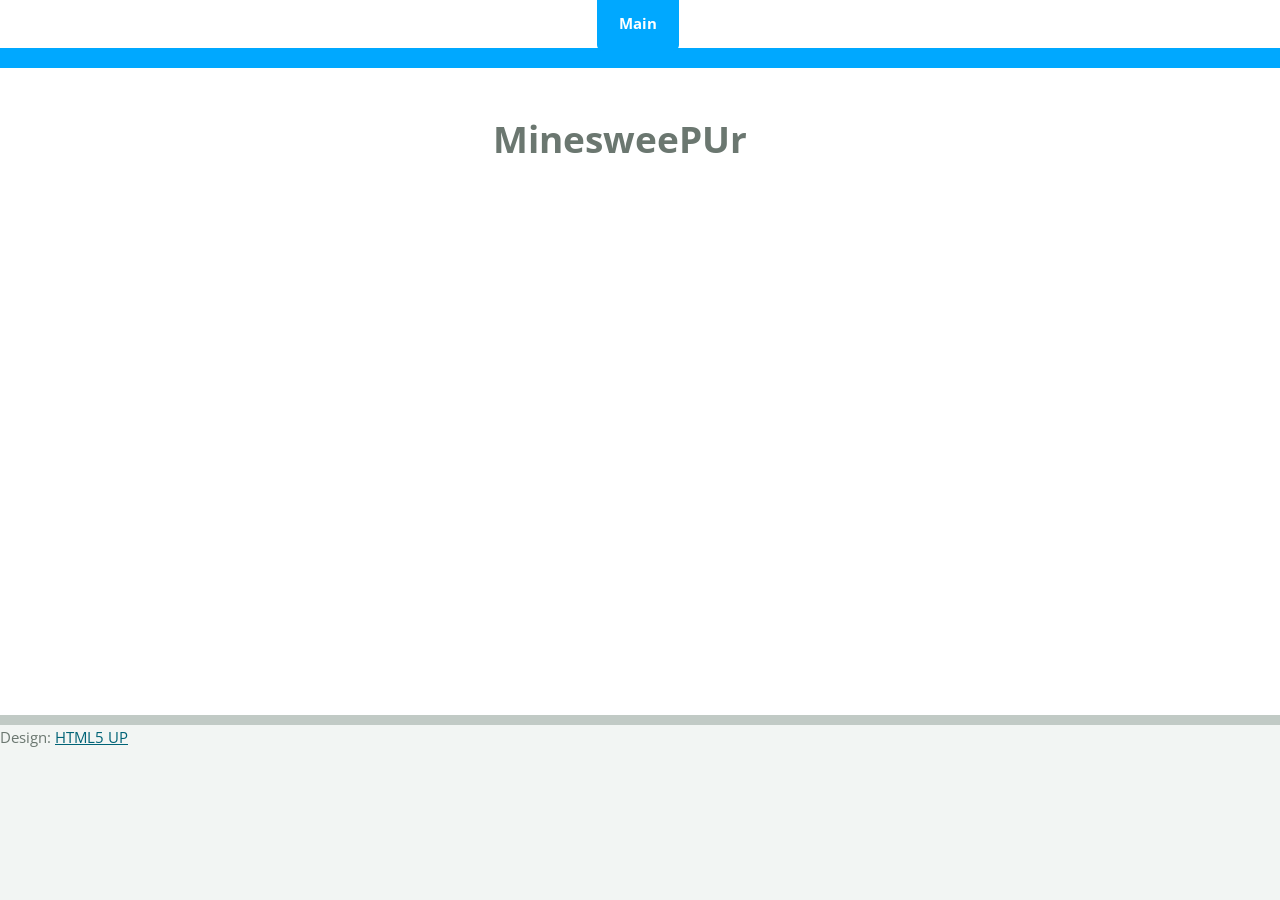
==== minesweepur.html @ 799de876 "feat: add all other pages and videos" ====
<!DOCTYPE HTML>
<!--
	TXT by HTML5 UP
	html5up.net | @ajlkn
	Free for personal and commercial use under the CCA 3.0 license (html5up.net/license)
-->
<html>
	<head>
		<title>Andrew Upton - Game Programmer</title>
		<link rel="shortcut icon" type="image/png" href="./images/favicon.png"/>
		<meta charset="utf-8" />
		<meta name="viewport" content="width=device-width, initial-scale=1, user-scalable=no" />
		<link rel="stylesheet" href="assets/css/main.css" />
	</head>
	<body class="homepage is-preload">
		<div id="page-wrapper">

			<!-- Header -->
				<!--<header id="header">
					<div class="logo container">
						<div>
							<h1><a href="index.html" id="logo">TXT</a></h1>
							<p>A responsive site template by HTML5 UP</p>
						</div>
					</div>
				</header>-->

			<!-- Nav -->
				<nav id="nav">
					<ul>
						<li class="current"><a href="index.html">Main</a></li>
						<li>
							<!--<a href="#">Dropdown</a>-->
							<ul>
								<li><a href="#">Lorem ipsum dolor</a></li>
								<li><a href="#">Magna phasellus</a></li>
								<li>
									<a href="#">Phasellus consequat</a>
									<ul>
										<li><a href="#">Lorem ipsum dolor</a></li>
										<li><a href="#">Phasellus consequat</a></li>
										<li><a href="#">Magna phasellus</a></li>
										<li><a href="#">Etiam dolore nisl</a></li>
									</ul>
								</li>
								<li><a href="#">Veroeros feugiat</a></li>
							</ul>
						</li>
						<!--<li><a href="left-sidebar.html">Left Sidebar</a></li>
						<li><a href="right-sidebar.html">Right Sidebar</a></li>
						<li><a href="no-sidebar.html">No Sidebar</a></li>-->
					</ul>
				</nav>

			<!-- Banner -->
				<!--<section id="banner">
					<div class="content">
						<h2>Welcome to TXT by HTML5 UP</h2>
						<p>A free responsive site template built on HTML5, CSS3, and some other stuff</p>
						<a href="#main" class="button scrolly">Alright let's go</a>
					</div>
				</section>

			<!-- Main -->
				<section id="main">
					<div class="container">
						<div class="row gtr-200">
							<div class="col-12">

								<!-- Highlight -->
									<section class="box highlight">
										<header>
											<h2>MinesweePUr</h2>
										</header>
										<p>
											<div class="myvideo">
												<iframe width="900" height="506" src="https://www.youtube.com/embed/DuTKHUzhdUU" title="YouTube video player" frameborder="0" allow="accelerometer; autoplay; clipboard-write; encrypted-media; gyroscope; picture-in-picture" allowfullscreen></iframe>
											</div>
										</p>
									</section>

							</div>
												</div>
												<div class="col-12">
													<ul class="actions">
													</ul>
												</div>
											</div>
										</div>
									</section>

							</div>
							<div class="col-12">


							</div>
						</div>
					</div>

						<!-- Copyright -->
									Design: <a href="http://html5up.net">HTML5 UP</a>


		</div>

		<!-- Scripts -->
			<script src="assets/js/jquery.min.js"></script>
			<script src="assets/js/jquery.dropotron.min.js"></script>
			<script src="assets/js/jquery.scrolly.min.js"></script>
			<script src="assets/js/browser.min.js"></script>
			<script src="assets/js/breakpoints.min.js"></script>
			<script src="assets/js/util.js"></script>
			<script src="assets/js/main.js"></script>

	</body>
</html>
---- assets/css/main.css ----
@import url("fontawesome-all.min.css");
@import url("https://fonts.googleapis.com/css?family=Open+Sans:400,400italic,700,700italic|Open+Sans+Condensed:700");

/*
	TXT by HTML5 UP
	html5up.net | @ajlkn
	Free for personal and commercial use under the CCA 3.0 license (html5up.net/license)
*/

/* key stuff */
.myvideo {
    /*position: relative;*/
    margin: auto;
    top: 25%;
    left: 75%;
    /*transform: translate(-50%, -50%);*/
}

html, body, div, span, applet, object,
iframe, h1, h2, h3, h4, h5, h6, p, blockquote,
pre, a, abbr, acronym, address, big, cite,
code, del, dfn, em, img, ins, kbd, q, s, samp,
small, strike, strong, sub, sup, tt, var, b,
u, i, center, dl, dt, dd, ol, ul, li, fieldset,
form, label, legend, table, caption, tbody,
tfoot, thead, tr, th, td, article, aside,
canvas, details, embed, figure, figcaption,
footer, header, hgroup, menu, nav, output, ruby,
section, summary, time, mark, audio, video {
	margin: 0;
	padding: 0;
	border: 0;
	font-size: 100%;
	font: inherit;
	vertical-align: baseline;}

article, aside, details, figcaption, figure,
footer, header, hgroup, menu, nav, section {
	display: block;}

body {
	line-height: 1;
}

ol, ul {
	list-style: none;
	padding-left: 0;
	padding-right: 0;
}

blockquote, q {
	quotes: none;
}

	blockquote:before, blockquote:after, q:before, q:after {
		content: '';
		content: none;
	}

table {
	border-collapse: collapse;
	border-spacing: 0;
}

body {
	-webkit-text-size-adjust: none;
}

mark {
	background-color: transparent;
	color: inherit;
}

input::-moz-focus-inner {
	border: 0;
	padding: 0;
}

input, select, textarea {
	-moz-appearance: none;
	-webkit-appearance: none;
	-ms-appearance: none;
	appearance: none;
}

/* Basic */

	html {
		box-sizing: border-box;
	}

	*, *:before, *:after {
		box-sizing: inherit;
	}

	body {
		background: #f2f5f3;
	}

		body.is-preload *, body.is-preload *:before, body.is-preload *:after {
			-moz-animation: none !important;
			-webkit-animation: none !important;
			-ms-animation: none !important;
			animation: none !important;
			-moz-transition: none !important;
			-webkit-transition: none !important;
			-ms-transition: none !important;
			transition: none !important;
		}

	body, input, textarea, select {
		font-family: 'Open Sans', sans-serif;
		font-weight: 400;
		color: #6b7770;
		font-size: 13pt;
		line-height: 2em;
	}

	h1, h2, h3, h4, h5, h6 {
		font-family: 'Open Sans Condensed', sans-serif;
		font-weight: 700;
		/*text-transform: uppercase;*/
		color: #6b7770;
		margin: 0 0 0.5em 0;
		line-height: 1.3;
	}

	h1 a, h2 a, h3 a, h4 a, h5 a, h6 a {
		text-decoration: none;
		color: inherit;
	}

	h2 {
		font-size: 1.65em;
	}

		h2.major {
			position: relative;
			border-top: solid 5px #e7eae8;
			font-size: 1.65em;
			text-align: center;
			margin: 0 0 3em 0;
			top: 0.775em;
		}

			h2.major span {
				background: #fff;
				position: relative;
				display: inline-block;
				top: -0.775em;
				padding: 0 1.25em 0 1.25em;
			}

	h3, h4 {
		font-size: 1.25em;
	}

	a {
		color: #006376;
		text-decoration: underline;
	}

		a:hover {
			text-decoration: none;
		}

	b, strong {
		font-weight: 700;
		color: #6b7770;
	}

	i, em {
		font-style: italic;
	}

	br.clear {
		clear: both;
	}

	sub {
		position: relative;
		top: 0.5em;
		font-size: 0.8em;
	}

	sup {
		position: relative;
		top: -0.5em;
		font-size: 0.8em;
	}

	hr {
		border: 0;
		border-top: solid 2px #E7EAE8;
		margin: 0 0 3em 0;
	}

	blockquote {
		border-left: solid 5px #E7EAE8;
		padding: 1em 0 1em 1.5em;
		font-style: italic;
	}

	p, ul, ol, dl, table {
		/*margin-bottom: 3em;*/
	}

/* Section/Article */

	section, article {
		margin-bottom: 6em;
	}

		section > :last-child, section:last-child, article > :last-child, article:last-child {
			margin-bottom: 0;
		}

	header > p {
		display: block;
		font-family: 'Open Sans Condensed', sans-serif;
		font-weight: 700;
		/*text-transform: uppercase;*/
		color: #c1cac5;
	}

/* Container */

	.container {
		margin: 0 auto;
		max-width: 100%;
		width: 64em;
	}

		@media screen and (max-width: 1680px) {

			.container {
				width: 75em;
			}

		}

		@media screen and (max-width: 1280px) {

			.container {
				width: calc(100% - 100px);
			}

		}

		@media screen and (max-width: 980px) {

			.container {
				width: calc(100% - 100px);
			}

		}

		@media screen and (max-width: 736px) {

			.container {
				width: calc(100% - 40px);
			}

		}

		@media screen and (max-width: 360px) {

			.container {
				width: calc(100% - 30px);
			}

		}

/* Row */

	.row {
		display: flex;
		flex-wrap: wrap;
		box-sizing: border-box;
		align-items: stretch;
	}

		.row > * {
			box-sizing: border-box;
		}

		.row.gtr-uniform > * > :last-child {
			margin-bottom: 0;
		}

		.row.aln-left {
			justify-content: flex-start;
		}

		.row.aln-center {
			justify-content: center;
		}

		.row.aln-right {
			justify-content: flex-end;
		}

		.row.aln-top {
			align-items: flex-start;
		}

		.row.aln-middle {
			align-items: center;
		}

		.row.aln-bottom {
			align-items: flex-end;
		}

		.row > .imp {
			order: -1;
		}

		.row > .col-1 {
			width: 8.33333%;
		}

		.row > .off-1 {
			margin-left: 8.33333%;
		}

		.row > .col-2 {
			width: 16.66667%;
		}

		.row > .off-2 {
			margin-left: 16.66667%;
		}

		.row > .col-3 {
			width: 25%;
		}

		.row > .off-3 {
			margin-left: 25%;
		}

		.row > .col-4 {
			width: 33.33333%;
		}

		.row > .off-4 {
			margin-left: 33.33333%;
		}

		.row > .col-5 {
			width: 41.66667%;
		}

		.row > .off-5 {
			margin-left: 41.66667%;
		}

		.row > .col-6 {
			width: 50%;
		}

		.row > .off-6 {
			margin-left: 50%;
		}

		.row > .col-7 {
			width: 58.33333%;
		}

		.row > .off-7 {
			margin-left: 58.33333%;
		}

		.row > .col-8 {
			width: 66.66667%;
		}

		.row > .off-8 {
			margin-left: 66.66667%;
		}

		.row > .col-9 {
			width: 75%;
		}

		.row > .off-9 {
			margin-left: 75%;
		}

		.row > .col-10 {
			width: 83.33333%;
		}

		.row > .off-10 {
			margin-left: 83.33333%;
		}

		.row > .col-11 {
			width: 91.66667%;
		}

		.row > .off-11 {
			margin-left: 91.66667%;
		}

		.row > .col-12 {
			width: 100%;
		}

		.row > .off-12 {
			margin-left: 100%;
		}

		.row.gtr-0 {
			margin-top: 0px;
			margin-left: 0px;
		}

			.row.gtr-0 > * {
				padding: 0px 0 0 0px;
			}

			.row.gtr-0.gtr-uniform {
				margin-top: 0px;
			}

				.row.gtr-0.gtr-uniform > * {
					padding-top: 0px;
				}

		.row.gtr-25 {
			margin-top: -12.5px;
			margin-left: -12.5px;
		}

			.row.gtr-25 > * {
				padding: 12.5px 0 0 12.5px;
			}

			.row.gtr-25.gtr-uniform {
				margin-top: -12.5px;
			}

				.row.gtr-25.gtr-uniform > * {
					padding-top: 12.5px;
				}

		.row.gtr-50 {
			margin-top: -25px;
			margin-left: -25px;
		}

			.row.gtr-50 > * {
				padding: 25px 0 0 25px;
			}

			.row.gtr-50.gtr-uniform {
				margin-top: -25px;
			}

				.row.gtr-50.gtr-uniform > * {
					padding-top: 25px;
				}

		.row {
			margin-top: -50px;
			margin-left: -50px;
		}

			.row > * {
				padding: 50px 0 0 50px;
			}

			.row.gtr-uniform {
				margin-top: -50px;
			}

				.row.gtr-uniform > * {
					padding-top: 50px;
				}

		.row.gtr-150 {
			margin-top: -75px;
			margin-left: -75px;
		}

			.row.gtr-150 > * {
				padding: 75px 0 0 75px;
			}

			.row.gtr-150.gtr-uniform {
				margin-top: -75px;
			}

				.row.gtr-150.gtr-uniform > * {
					padding-top: 75px;
				}

		.row.gtr-200 {
			margin-top: -100px;
			margin-left: -100px;
		}

			.row.gtr-200 > * {
				/*padding: 100px 0 0 100px;*/
			}

			.row.gtr-200.gtr-uniform {
				margin-top: -100px;
			}

				.row.gtr-200.gtr-uniform > * {
					padding-top: 100px;
				}

		@media screen and (max-width: 1680px) {

			.row {
				display: flex;
				flex-wrap: wrap;
				box-sizing: border-box;
				align-items: stretch;
			}

				.row > * {
					box-sizing: border-box;
				}

				.row.gtr-uniform > * > :last-child {
					margin-bottom: 0;
				}

				.row.aln-left {
					justify-content: flex-start;
				}

				.row.aln-center {
					justify-content: center;
				}

				.row.aln-right {
					justify-content: flex-end;
				}

				.row.aln-top {
					align-items: flex-start;
				}

				.row.aln-middle {
					align-items: center;
				}

				.row.aln-bottom {
					align-items: flex-end;
				}

				.row > .imp-xlarge {
					order: -1;
				}

				.row > .col-1-xlarge {
					width: 8.33333%;
				}

				.row > .off-1-xlarge {
					margin-left: 8.33333%;
				}

				.row > .col-2-xlarge {
					width: 16.66667%;
				}

				.row > .off-2-xlarge {
					margin-left: 16.66667%;
				}

				.row > .col-3-xlarge {
					width: 25%;
				}

				.row > .off-3-xlarge {
					margin-left: 25%;
				}

				.row > .col-4-xlarge {
					width: 33.33333%;
				}

				.row > .off-4-xlarge {
					margin-left: 33.33333%;
				}

				.row > .col-5-xlarge {
					width: 41.66667%;
				}

				.row > .off-5-xlarge {
					margin-left: 41.66667%;
				}

				.row > .col-6-xlarge {
					width: 50%;
				}

				.row > .off-6-xlarge {
					margin-left: 50%;
				}

				.row > .col-7-xlarge {
					width: 58.33333%;
				}

				.row > .off-7-xlarge {
					margin-left: 58.33333%;
				}

				.row > .col-8-xlarge {
					width: 66.66667%;
				}

				.row > .off-8-xlarge {
					margin-left: 66.66667%;
				}

				.row > .col-9-xlarge {
					width: 75%;
				}

				.row > .off-9-xlarge {
					margin-left: 75%;
				}

				.row > .col-10-xlarge {
					width: 83.33333%;
				}

				.row > .off-10-xlarge {
					margin-left: 83.33333%;
				}

				.row > .col-11-xlarge {
					width: 91.66667%;
				}

				.row > .off-11-xlarge {
					margin-left: 91.66667%;
				}

				.row > .col-12-xlarge {
					width: 100%;
				}

				.row > .off-12-xlarge {
					margin-left: 100%;
				}

				.row.gtr-0 {
					margin-top: 0px;
					margin-left: 0px;
				}

					.row.gtr-0 > * {
						padding: 0px 0 0 0px;
					}

					.row.gtr-0.gtr-uniform {
						margin-top: 0px;
					}

						.row.gtr-0.gtr-uniform > * {
							padding-top: 0px;
						}

				.row.gtr-25 {
					margin-top: -12.5px;
					margin-left: -12.5px;
				}

					.row.gtr-25 > * {
						padding: 12.5px 0 0 12.5px;
					}

					.row.gtr-25.gtr-uniform {
						margin-top: -12.5px;
					}

						.row.gtr-25.gtr-uniform > * {
							padding-top: 12.5px;
						}

				.row.gtr-50 {
					margin-top: -25px;
					margin-left: -25px;
				}

					.row.gtr-50 > * {
						padding: 25px 0 0 25px;
					}

					.row.gtr-50.gtr-uniform {
						margin-top: -25px;
					}

						.row.gtr-50.gtr-uniform > * {
							padding-top: 25px;
						}

				.row {
					margin-top: -50px;
					margin-left: -50px;
				}

					.row > * {
						padding: 50px 0 0 50px;
					}

					.row.gtr-uniform {
						margin-top: -50px;
					}

						.row.gtr-uniform > * {
							padding-top: 50px;
						}

				.row.gtr-150 {
					margin-top: -75px;
					margin-left: -75px;
				}

					.row.gtr-150 > * {
						padding: 75px 0 0 75px;
					}

					.row.gtr-150.gtr-uniform {
						margin-top: -75px;
					}

						.row.gtr-150.gtr-uniform > * {
							padding-top: 75px;
						}

				.row.gtr-200 {
					margin-top: -100px;
					margin-left: -100px;
				}

					.row.gtr-200 > * {
						/*padding: 100px 0 0 100px;*/
					}

					.row.gtr-200.gtr-uniform {
						margin-top: -100px;
					}

						.row.gtr-200.gtr-uniform > * {
							padding-top: 100px;
						}

		}

		@media screen and (max-width: 1280px) {

			.row {
				display: flex;
				flex-wrap: wrap;
				box-sizing: border-box;
				align-items: stretch;
			}

				.row > * {
					box-sizing: border-box;
				}

				.row.gtr-uniform > * > :last-child {
					margin-bottom: 0;
				}

				.row.aln-left {
					justify-content: flex-start;
				}

				.row.aln-center {
					justify-content: center;
				}

				.row.aln-right {
					justify-content: flex-end;
				}

				.row.aln-top {
					align-items: flex-start;
				}

				.row.aln-middle {
					align-items: center;
				}

				.row.aln-bottom {
					align-items: flex-end;
				}

				.row > .imp-large {
					order: -1;
				}

				.row > .col-1-large {
					width: 8.33333%;
				}

				.row > .off-1-large {
					margin-left: 8.33333%;
				}

				.row > .col-2-large {
					width: 16.66667%;
				}

				.row > .off-2-large {
					margin-left: 16.66667%;
				}

				.row > .col-3-large {
					width: 25%;
				}

				.row > .off-3-large {
					margin-left: 25%;
				}

				.row > .col-4-large {
					width: 33.33333%;
				}

				.row > .off-4-large {
					margin-left: 33.33333%;
				}

				.row > .col-5-large {
					width: 41.66667%;
				}

				.row > .off-5-large {
					margin-left: 41.66667%;
				}

				.row > .col-6-large {
					width: 50%;
				}

				.row > .off-6-large {
					margin-left: 50%;
				}

				.row > .col-7-large {
					width: 58.33333%;
				}

				.row > .off-7-large {
					margin-left: 58.33333%;
				}

				.row > .col-8-large {
					width: 66.66667%;
				}

				.row > .off-8-large {
					margin-left: 66.66667%;
				}

				.row > .col-9-large {
					width: 75%;
				}

				.row > .off-9-large {
					margin-left: 75%;
				}

				.row > .col-10-large {
					width: 83.33333%;
				}

				.row > .off-10-large {
					margin-left: 83.33333%;
				}

				.row > .col-11-large {
					width: 91.66667%;
				}

				.row > .off-11-large {
					margin-left: 91.66667%;
				}

				.row > .col-12-large {
					width: 100%;
				}

				.row > .off-12-large {
					margin-left: 100%;
				}

				.row.gtr-0 {
					margin-top: 0px;
					margin-left: 0px;
				}

					.row.gtr-0 > * {
						padding: 0px 0 0 0px;
					}

					.row.gtr-0.gtr-uniform {
						margin-top: 0px;
					}

						.row.gtr-0.gtr-uniform > * {
							padding-top: 0px;
						}

				.row.gtr-25 {
					margin-top: -10px;
					margin-left: -10px;
				}

					.row.gtr-25 > * {
						padding: 10px 0 0 10px;
					}

					.row.gtr-25.gtr-uniform {
						margin-top: -10px;
					}

						.row.gtr-25.gtr-uniform > * {
							padding-top: 10px;
						}

				.row.gtr-50 {
					margin-top: -20px;
					margin-left: -20px;
				}

					.row.gtr-50 > * {
						padding: 20px 0 0 20px;
					}

					.row.gtr-50.gtr-uniform {
						margin-top: -20px;
					}

						.row.gtr-50.gtr-uniform > * {
							padding-top: 20px;
						}

				.row {
					margin-top: -40px;
					margin-left: -40px;
				}

					.row > * {
						padding: 40px 0 0 40px;
					}

					.row.gtr-uniform {
						margin-top: -40px;
					}

						.row.gtr-uniform > * {
							padding-top: 40px;
						}

				.row.gtr-150 {
					margin-top: -60px;
					margin-left: -60px;
				}

					.row.gtr-150 > * {
						padding: 60px 0 0 60px;
					}

					.row.gtr-150.gtr-uniform {
						margin-top: -60px;
					}

						.row.gtr-150.gtr-uniform > * {
							padding-top: 60px;
						}

				.row.gtr-200 {
					margin-top: -80px;
					margin-left: -80px;
				}

					.row.gtr-200 > * {
						/*padding: 80px 0 0 80px;*/
					}

					.row.gtr-200.gtr-uniform {
						margin-top: -80px;
					}

						.row.gtr-200.gtr-uniform > * {
							padding-top: 80px;
						}

		}

		@media screen and (max-width: 980px) {

			.row {
				display: flex;
				flex-wrap: wrap;
				box-sizing: border-box;
				align-items: stretch;
			}

				.row > * {
					box-sizing: border-box;
				}

				.row.gtr-uniform > * > :last-child {
					margin-bottom: 0;
				}

				.row.aln-left {
					justify-content: flex-start;
				}

				.row.aln-center {
					justify-content: center;
				}

				.row.aln-right {
					justify-content: flex-end;
				}

				.row.aln-top {
					align-items: flex-start;
				}

				.row.aln-middle {
					align-items: center;
				}

				.row.aln-bottom {
					align-items: flex-end;
				}

				.row > .imp-medium {
					order: -1;
				}

				.row > .col-1-medium {
					width: 8.33333%;
				}

				.row > .off-1-medium {
					margin-left: 8.33333%;
				}

				.row > .col-2-medium {
					width: 16.66667%;
				}

				.row > .off-2-medium {
					margin-left: 16.66667%;
				}

				.row > .col-3-medium {
					width: 25%;
				}

				.row > .off-3-medium {
					margin-left: 25%;
				}

				.row > .col-4-medium {
					width: 33.33333%;
				}

				.row > .off-4-medium {
					margin-left: 33.33333%;
				}

				.row > .col-5-medium {
					width: 41.66667%;
				}

				.row > .off-5-medium {
					margin-left: 41.66667%;
				}

				.row > .col-6-medium {
					width: 50%;
				}

				.row > .off-6-medium {
					margin-left: 50%;
				}

				.row > .col-7-medium {
					width: 58.33333%;
				}

				.row > .off-7-medium {
					margin-left: 58.33333%;
				}

				.row > .col-8-medium {
					width: 66.66667%;
				}

				.row > .off-8-medium {
					margin-left: 66.66667%;
				}

				.row > .col-9-medium {
					width: 75%;
				}

				.row > .off-9-medium {
					margin-left: 75%;
				}

				.row > .col-10-medium {
					width: 83.33333%;
				}

				.row > .off-10-medium {
					margin-left: 83.33333%;
				}

				.row > .col-11-medium {
					width: 91.66667%;
				}

				.row > .off-11-medium {
					margin-left: 91.66667%;
				}

				.row > .col-12-medium {
					width: 100%;
				}

				.row > .off-12-medium {
					margin-left: 100%;
				}

				.row.gtr-0 {
					margin-top: 0px;
					margin-left: 0px;
				}

					.row.gtr-0 > * {
						padding: 0px 0 0 0px;
					}

					.row.gtr-0.gtr-uniform {
						margin-top: 0px;
					}

						.row.gtr-0.gtr-uniform > * {
							padding-top: 0px;
						}

				.row.gtr-25 {
					margin-top: -12.5px;
					margin-left: -12.5px;
				}

					.row.gtr-25 > * {
						padding: 12.5px 0 0 12.5px;
					}

					.row.gtr-25.gtr-uniform {
						margin-top: -12.5px;
					}

						.row.gtr-25.gtr-uniform > * {
							padding-top: 12.5px;
						}

				.row.gtr-50 {
					margin-top: -25px;
					margin-left: -25px;
				}

					.row.gtr-50 > * {
						padding: 25px 0 0 25px;
					}

					.row.gtr-50.gtr-uniform {
						margin-top: -25px;
					}

						.row.gtr-50.gtr-uniform > * {
							padding-top: 25px;
						}

				.row {
					margin-top: -50px;
					margin-left: -50px;
				}

					.row > * {
						padding: 50px 0 0 50px;
					}

					.row.gtr-uniform {
						margin-top: -50px;
					}

						.row.gtr-uniform > * {
							padding-top: 50px;
						}

				.row.gtr-150 {
					margin-top: -75px;
					margin-left: -75px;
				}

					.row.gtr-150 > * {
						padding: 75px 0 0 75px;
					}

					.row.gtr-150.gtr-uniform {
						margin-top: -75px;
					}

						.row.gtr-150.gtr-uniform > * {
							padding-top: 75px;
						}

				.row.gtr-200 {
					margin-top: -100px;
					margin-left: -100px;
				}

					.row.gtr-200 > * {
						padding: 100px 0 0 100px;
					}

					.row.gtr-200.gtr-uniform {
						margin-top: -100px;
					}

						.row.gtr-200.gtr-uniform > * {
							padding-top: 100px;
						}

		}

		@media screen and (max-width: 736px) {

			.row {
				display: flex;
				flex-wrap: wrap;
				box-sizing: border-box;
				align-items: stretch;
			}

				.row > * {
					box-sizing: border-box;
				}

				.row.gtr-uniform > * > :last-child {
					margin-bottom: 0;
				}

				.row.aln-left {
					justify-content: flex-start;
				}

				.row.aln-center {
					justify-content: center;
				}

				.row.aln-right {
					justify-content: flex-end;
				}

				.row.aln-top {
					align-items: flex-start;
				}

				.row.aln-middle {
					align-items: center;
				}

				.row.aln-bottom {
					align-items: flex-end;
				}

				.row > .imp-small {
					order: -1;
				}

				.row > .col-1-small {
					width: 8.33333%;
				}

				.row > .off-1-small {
					margin-left: 8.33333%;
				}

				.row > .col-2-small {
					width: 16.66667%;
				}

				.row > .off-2-small {
					margin-left: 16.66667%;
				}

				.row > .col-3-small {
					width: 25%;
				}

				.row > .off-3-small {
					margin-left: 25%;
				}

				.row > .col-4-small {
					width: 33.33333%;
				}

				.row > .off-4-small {
					margin-left: 33.33333%;
				}

				.row > .col-5-small {
					width: 41.66667%;
				}

				.row > .off-5-small {
					margin-left: 41.66667%;
				}

				.row > .col-6-small {
					width: 50%;
				}

				.row > .off-6-small {
					margin-left: 50%;
				}

				.row > .col-7-small {
					width: 58.33333%;
				}

				.row > .off-7-small {
					margin-left: 58.33333%;
				}

				.row > .col-8-small {
					width: 66.66667%;
				}

				.row > .off-8-small {
					margin-left: 66.66667%;
				}

				.row > .col-9-small {
					width: 75%;
				}

				.row > .off-9-small {
					margin-left: 75%;
				}

				.row > .col-10-small {
					width: 83.33333%;
				}

				.row > .off-10-small {
					margin-left: 83.33333%;
				}

				.row > .col-11-small {
					width: 91.66667%;
				}

				.row > .off-11-small {
					margin-left: 91.66667%;
				}

				.row > .col-12-small {
					width: 100%;
				}

				.row > .off-12-small {
					margin-left: 100%;
				}

				.row.gtr-0 {
					margin-top: 0px;
					margin-left: 0px;
				}

					.row.gtr-0 > * {
						padding: 0px 0 0 0px;
					}

					.row.gtr-0.gtr-uniform {
						margin-top: 0px;
					}

						.row.gtr-0.gtr-uniform > * {
							padding-top: 0px;
						}

				.row.gtr-25 {
					margin-top: -5px;
					margin-left: -5px;
				}

					.row.gtr-25 > * {
						padding: 5px 0 0 5px;
					}

					.row.gtr-25.gtr-uniform {
						margin-top: -5px;
					}

						.row.gtr-25.gtr-uniform > * {
							padding-top: 5px;
						}

				.row.gtr-50 {
					margin-top: -10px;
					margin-left: -10px;
				}

					.row.gtr-50 > * {
						padding: 10px 0 0 10px;
					}

					.row.gtr-50.gtr-uniform {
						margin-top: -10px;
					}

						.row.gtr-50.gtr-uniform > * {
							padding-top: 10px;
						}

				.row {
					margin-top: -20px;
					margin-left: -20px;
				}

					.row > * {
						padding: 20px 0 0 20px;
					}

					.row.gtr-uniform {
						margin-top: -20px;
					}

						.row.gtr-uniform > * {
							padding-top: 20px;
						}

				.row.gtr-150 {
					margin-top: -30px;
					margin-left: -30px;
				}

					.row.gtr-150 > * {
						padding: 30px 0 0 30px;
					}

					.row.gtr-150.gtr-uniform {
						margin-top: -30px;
					}

						.row.gtr-150.gtr-uniform > * {
							padding-top: 30px;
						}

				.row.gtr-200 {
					margin-top: -40px;
					margin-left: -40px;
				}

					.row.gtr-200 > * {
						padding: 40px 0 0 40px;
					}

					.row.gtr-200.gtr-uniform {
						margin-top: -40px;
					}

						.row.gtr-200.gtr-uniform > * {
							padding-top: 40px;
						}

		}

		@media screen and (max-width: 360px) {

			.row {
				display: flex;
				flex-wrap: wrap;
				box-sizing: border-box;
				align-items: stretch;
			}

				.row > * {
					box-sizing: border-box;
				}

				.row.gtr-uniform > * > :last-child {
					margin-bottom: 0;
				}

				.row.aln-left {
					justify-content: flex-start;
				}

				.row.aln-center {
					justify-content: center;
				}

				.row.aln-right {
					justify-content: flex-end;
				}

				.row.aln-top {
					align-items: flex-start;
				}

				.row.aln-middle {
					align-items: center;
				}

				.row.aln-bottom {
					align-items: flex-end;
				}

				.row > .imp-xsmall {
					order: -1;
				}

				.row > .col-1-xsmall {
					width: 8.33333%;
				}

				.row > .off-1-xsmall {
					margin-left: 8.33333%;
				}

				.row > .col-2-xsmall {
					width: 16.66667%;
				}

				.row > .off-2-xsmall {
					margin-left: 16.66667%;
				}

				.row > .col-3-xsmall {
					width: 25%;
				}

				.row > .off-3-xsmall {
					margin-left: 25%;
				}

				.row > .col-4-xsmall {
					width: 33.33333%;
				}

				.row > .off-4-xsmall {
					margin-left: 33.33333%;
				}

				.row > .col-5-xsmall {
					width: 41.66667%;
				}

				.row > .off-5-xsmall {
					margin-left: 41.66667%;
				}

				.row > .col-6-xsmall {
					width: 50%;
				}

				.row > .off-6-xsmall {
					margin-left: 50%;
				}

				.row > .col-7-xsmall {
					width: 58.33333%;
				}

				.row > .off-7-xsmall {
					margin-left: 58.33333%;
				}

				.row > .col-8-xsmall {
					width: 66.66667%;
				}

				.row > .off-8-xsmall {
					margin-left: 66.66667%;
				}

				.row > .col-9-xsmall {
					width: 75%;
				}

				.row > .off-9-xsmall {
					margin-left: 75%;
				}

				.row > .col-10-xsmall {
					width: 83.33333%;
				}

				.row > .off-10-xsmall {
					margin-left: 83.33333%;
				}

				.row > .col-11-xsmall {
					width: 91.66667%;
				}

				.row > .off-11-xsmall {
					margin-left: 91.66667%;
				}

				.row > .col-12-xsmall {
					width: 100%;
				}

				.row > .off-12-xsmall {
					margin-left: 100%;
				}

				.row.gtr-0 {
					margin-top: 0px;
					margin-left: 0px;
				}

					.row.gtr-0 > * {
						padding: 0px 0 0 0px;
					}

					.row.gtr-0.gtr-uniform {
						margin-top: 0px;
					}

						.row.gtr-0.gtr-uniform > * {
							padding-top: 0px;
						}

				.row.gtr-25 {
					margin-top: -3.75px;
					margin-left: -3.75px;
				}

					.row.gtr-25 > * {
						padding: 3.75px 0 0 3.75px;
					}

					.row.gtr-25.gtr-uniform {
						margin-top: -3.75px;
					}

						.row.gtr-25.gtr-uniform > * {
							padding-top: 3.75px;
						}

				.row.gtr-50 {
					margin-top: -7.5px;
					margin-left: -7.5px;
				}

					.row.gtr-50 > * {
						padding: 7.5px 0 0 7.5px;
					}

					.row.gtr-50.gtr-uniform {
						margin-top: -7.5px;
					}

						.row.gtr-50.gtr-uniform > * {
							padding-top: 7.5px;
						}

				.row {
					margin-top: -15px;
					margin-left: -15px;
				}

					.row > * {
						padding: 15px 0 0 15px;
					}

					.row.gtr-uniform {
						margin-top: -15px;
					}

						.row.gtr-uniform > * {
							padding-top: 15px;
						}

				.row.gtr-150 {
					margin-top: -22.5px;
					margin-left: -22.5px;
				}

					.row.gtr-150 > * {
						padding: 22.5px 0 0 22.5px;
					}

					.row.gtr-150.gtr-uniform {
						margin-top: -22.5px;
					}

						.row.gtr-150.gtr-uniform > * {
							padding-top: 22.5px;
						}

				.row.gtr-200 {
					margin-top: -30px;
					margin-left: -30px;
				}

					.row.gtr-200 > * {
						padding: 30px 0 0 30px;
					}

					.row.gtr-200.gtr-uniform {
						margin-top: -30px;
					}

						.row.gtr-200.gtr-uniform > * {
							padding-top: 30px;
						}

		}

/* Image */

	.image {
		position: relative;
		display: inline-block;
		border-radius: 8px;
	}

		.image img {
			display: block;
			width: 100%;
			border-radius: 8px;
		}

		.image:before {
			content: '';
			position: absolute;
			left: 0;
			top: 0;
			width: 100%;
			height: 100%;
			background: url("images/overlay.png");
			border-radius: 8px;
		}

		.image.fit {
			display: block;
			width: 100%;
		}

		.image.featured {
			display: block;
			width: 100%;
			margin: 0 0 2em 0;
		}

		.image.left {
			float: left;
			margin: 0 2em 2em 0;
		}

		.image.centered {
			display: block;
			margin: 0 0 2em 0;
		}

			.image.centered img {
				margin: 0 auto;
				width: auto;
			}

/* Button */

	input[type="button"],
	input[type="submit"],
	input[type="reset"],
	button,
	.button {
		-webkit-appearance: none;
		display: inline-block;
		font-family: 'Open Sans Condensed', sans-serif;
		font-weight: 700;
		/*text-transform: uppercase;*/
		text-decoration: none;
		/*arstarst*/
		background: #00a8ff;
		color: #fff;
		border: 0;
		line-height: 1em;
		border-radius: 8px;
		outline: 0;
		cursor: pointer;
		-moz-transition: background-color .2s ease-in-out;
		-webkit-transition: background-color .2s ease-in-out;
		-o-transition: background-color .2s ease-in-out;
		-ms-transition: background-color .2s ease-in-out;
		transition: background-color .2s ease-in-out;
		font-size: 1.25em;
		padding: 0.85em 1.85em;
		text-align: center;
	}

		input[type="button"]:hover,
		input[type="submit"]:hover,
		input[type="reset"]:hover,
		button:hover,
		.button:hover {
			background: #c1edbb;
		}

		input[type="button"]:active,
		input[type="submit"]:active,
		input[type="reset"]:active,
		button:active,
		.button:active {
			background: #a1cd9b;
		}

		input[type="button"].alt,
		input[type="submit"].alt,
		input[type="reset"].alt,
		button.alt,
		.button.alt {
			background: #c1cac5;
		}

			input[type="button"].alt:hover,
			input[type="submit"].alt:hover,
			input[type="reset"].alt:hover,
			button.alt:hover,
			.button.alt:hover {
				background: #ccd5d0;
			}

			input[type="button"].alt:active,
			input[type="submit"].alt:active,
			input[type="reset"].alt:active,
			button.alt:active,
			.button.alt:active {
				background: #b1bab5;
			}

		input[type="button"].large,
		input[type="submit"].large,
		input[type="reset"].large,
		button.large,
		.button.large {
			font-size: 1.65em;
		}

/* List */

	ul {
		list-style: disc;
		padding-left: 1em;
	}

		ul li {
			padding-left: 0.5em;
		}

	ol {
		list-style: decimal;
		padding-left: 1.25em;
	}

		ol li {
			padding-left: 0.25em;
		}

/* Divided */

	ul.divided {
		list-style: none;
		padding-left: 0;
	}

		ul.divided > li {
			border-top: solid 2px #e7eae8;
			padding-top: 2.35em;
			margin-top: 2.35em;
			padding-left: 0;
		}

			ul.divided > li:first-child {
				border-top: 0;
				padding-top: 0;
				margin-top: 0;
			}

/* Actions */

	ul.actions {
		list-style: none;
		padding-left: 0;
		text-align: center;
		margin: 2em 0 0 0;
	}

		ul.actions li {
			display: inline-block;
			margin: 0 0 0 1em;
			padding-left: 0;
		}

			ul.actions li:first-child {
				margin-left: 0;
			}

/* Contact */

	ul.contact {
		list-style: none;
		padding-left: 0;
		cursor: default;
	}

		ul.contact li {
			-moz-transition: top .15s ease-in-out;
			-webkit-transition: top .15s ease-in-out;
			-ms-transition: top .15s ease-in-out;
			transition: top .15s ease-in-out;
			position: relative;
			display: inline-block;
			margin: 0 0.25em 0 0.25em;
			top: 0;
			padding-left: 0;
		}

			ul.contact li a {
				-moz-transition: background-color .2s ease-in-out;
				-webkit-transition: background-color .2s ease-in-out;
				-ms-transition: background-color .2s ease-in-out;
				transition: background-color .2s ease-in-out;
				display: block;
				position: relative;
				width: 48px;
				height: 48px;
				border-radius: 6px;
				outline: 0;
				background: #c1cac5;
				text-align: center;
			}

				ul.contact li a:before {
					color: #f2f5f3;
					font-size: 32px;
					line-height: 48px;
				}

			ul.contact li:hover {
				top: -5px;
			}

				ul.contact li:hover a.fa-facebook {
					background-color: #3C5A98;
				}

				ul.contact li:hover a.fa-twitter {
					background-color: #2DAAE4;
				}

				ul.contact li:hover a.fa-dribbble {
					background-color: #C4376B;
				}

				ul.contact li:hover a.fa-linkedin {
					background-color: #006599;
				}

				ul.contact li:hover a.fa-instagram {
					background-color: #2E5E86;
				}

				ul.contact li:hover a.fa-google-plus {
					background-color: #DA2713;
				}

			ul.contact li:active {
				top: 0;
			}

/* Special */

	ul.special {
		list-style: none;
		padding-left: 0;
		cursor: default;
		position: relative;
		margin: -2em 0 4em -2em;
	}

		ul.special li {
			-moz-transition: top .15s ease-in-out;
			-webkit-transition: top .15s ease-in-out;
			-ms-transition: top .15s ease-in-out;
			transition: top .15s ease-in-out;
			position: relative;
			display: inline-block;
			top: 0;
			padding: 2em 0 0 2em;
		}

			ul.special li a {
				display: block;
				outline: 0;
			}

				ul.special li a:before {
					-moz-transition: background-color .2s ease-in-out;
					-webkit-transition: background-color .2s ease-in-out;
					-ms-transition: background-color .2s ease-in-out;
					transition: background-color .2s ease-in-out;
					display: block;
					text-align: center;
					background: #c1cac5;
					border-radius: 100%;
					width: 2.25em;
					height: 2.25em;
					line-height: 2.175em;
					font-size: 5em;
					color: #fff;
				}

			ul.special li:hover {
				top: -1em;
			}

				ul.special li:hover a:before {
					background: #b9d2ce;
				}

/* Meta */

	ul.meta {
		font-size: 0.85em;
		color: #a1aaa5;
		list-style: none;
		padding-left: 0;
	}

		ul.meta li {
			position: relative;
			display: inline-block;
			margin-left: 1em;
			padding-left: 0;
		}

			ul.meta li a {
				color: inherit;
				outline: 0;
			}

			ul.meta li:first-child {
				margin-left: 0;
			}

			ul.meta li:before {
				opacity: 0.5;
				cursor: default;
				margin-right: 0.5em;
			}

/* Menu */

	ul.menu {
		list-style: none;
		padding-left: 0;
	}

		ul.menu li {
			border-left: solid 1px #E7EAE8;
			display: inline-block;
			padding: 0 0 0 0.75em;
			margin: 0 0 0 0.75em;
		}

			ul.menu li:first-child {
				border-left: 0;
				margin-left: 0;
				padding-left: 0;
			}

/* Forms */

	form label {
		display: block;
		margin: 0 0 1em 0;
		font-family: 'Open Sans Condensed', sans-serif;
		font-weight: 700;
		/*text-transform: uppercase;*/
		color: #6b7770;
	}

	form input[type="text"],
	form input[type="email"],
	form input[type="password"],
	form select,
	form textarea {
		-webkit-appearance: none;
		display: block;
		width: 100%;
		border-radius: 8px;
		border: solid 2px #E7EAE8;
	}

		form input[type="text"]:focus,
		form input[type="email"]:focus,
		form input[type="password"]:focus,
		form select:focus,
		form textarea:focus {
			border-color: #a1cd9b;
		}

	form input[type="text"],
	form input[type="email"],
	form input[type="password"],
	form select {
		line-height: 3em;
		padding: 0 1em;
	}

	form textarea {
		min-height: 9em;
		padding: 1em;
	}

	form ::-webkit-input-placeholder {
		color: #555 !important;
	}

	form :-moz-placeholder {
		color: #555 !important;
	}

	form ::-moz-placeholder {
		color: #555 !important;
	}

	form :-ms-input-placeholder {
		color: #555 !important;
	}

	form ::-moz-focus-inner {
		border: 0;
	}

/* Tables */

	table {
		width: 100%;
	}

		table.default {
			width: 100%;
		}

			table.default tr {
				border-top: solid 2px #E7EAE8;
			}

				table.default tr:first-child {
					border-top: 0;
				}

			table.default td {
				padding: 0.5em 1em 0.5em 1em;
			}

			table.default th {
				text-align: left;
				padding: 0.5em 1em 0.5em 1em;
				margin: 0 0 1em 0;
				font-family: 'Open Sans Condensed', sans-serif;
				font-weight: 700;
				/*text-transform: uppercase;*/
				color: #6b7770;
			}

			table.default thead {
				background: #E7EAE8;
				color: #fff;
			}

/* Box */

	.box.highlight {
		text-align: center;
	}

		.box.highlight h2 {
			font-size: 3em;
			margin: 0 0 0.25em 0;
		}

		.box.highlight header > p {
			font-size: 1.65em;
			margin: 0 0 0em 0;
		}

	.box.feature {
		text-align: center;
	}

	.box.post header {
		margin: 0 0 2.5em 0;
	}

	.box.post h3 {
		font-size: 3em;
		margin: 0 0 0.25em 0;
	}

	.box.post header > p {
		font-size: 1.65em;
		margin: 0 0 0.5em 0;
	}

	.box.post ul.meta {
		margin: 0 0 0.5em 0;
	}

	.box.post-summary h3 {
		line-height: 1em;
		margin: 0 0 0.75em 0;
	}

	.box.post-summary .meta {
		margin: 0;
		line-height: 1em;
	}

	.box.page-content header {
		margin: 0 0 2.5em 0;
	}

	.box.page-content h2 {
		font-size: 3em;
		margin: 0 0 0.5em 0;
	}

	.box.page-content header > p {
		font-size: 1.65em;
		margin: 0 0 0.5em 0;
	}

	.box.page-content ul.meta {
		margin: 0 0 0.5em 0;
	}

/* Icons */

	.icon {
		text-decoration: none;
		position: relative;
		text-decoration: none;
	}

		.icon:before {
			-moz-osx-font-smoothing: grayscale;
			-webkit-font-smoothing: antialiased;
			display: inline-block;
			font-style: normal;
			font-variant: normal;
			text-rendering: auto;
			line-height: 1;
			/*text-transform: none !important;*/
			font-family: 'Font Awesome 5 Free';
			font-weight: 400;
		}

		.icon:before {
			line-height: inherit;
		}

		.icon > .label {
			display: none;
		}

		.icon.solid:before {
			font-weight: 900;
		}

		.icon.brands:before {
			font-family: 'Font Awesome 5 Brands';
		}

/* Page Wrapper */

	#page-wrapper > section {
		margin-bottom: 0;
	}

/* Header */

	#header {
		text-align: center;
		font-size: 2em;
		font-family: 'Open Sans Condensed', sans-serif;
		font-weight: 700;
		/*text-transform: uppercase;*/
		padding: 2em 0;
		background: #fff;
		margin: 0 auto;
	}

		#header .logo {
			position: relative;
			text-align: center;
			border-top: solid 5px #e7eae8;
			top: 0.65em;
		}

			#header .logo div {
				background: #fff;
				position: relative;
				display: inline-block;
				padding: 0 1.5em 0 1.5em;
				top: -0.65em;
			}

			#header .logo h1 {
				display: inline;
			}

			#header .logo p {
				display: inline;
				color: #C1CAC5;
			}

/* Nav */

	body {
		padding-top: 3.25em;
	}

	#nav {
		position: fixed;
		top: 0;
		left: 0;
		z-index: 1000;
		background-color: rgba(255, 255, 255, 0.95);
		background-image: url("images/overlay.png");
		width: 100%;
		height: 3.25em;
		line-height: 3.25em;
		text-align: center;
		font-family: 'Open Sans Condensed', sans-serif;
		font-weight: 700;
		/*text-transform: uppercase;*/
		cursor: default;
	}

		#nav ul {
			position: relative;
			z-index: 1001;
		}

		#nav li {
			display: inline-block;
			margin: 0 0.5em 0 0.5em;
			top: 0;
			position: relative;
			-moz-transition: top .15s ease-in-out;
			-webkit-transition: top .15s ease-in-out;
			-o-transition: top .15s ease-in-out;
			-ms-transition: top .15s ease-in-out;
			transition: top .15s ease-in-out;
		}

			#nav li > ul {
				display: none;
			}

			#nav li a, #nav li span {
				-moz-transition: background-color .075s ease-in-out, color .075s ease-in-out;
				-webkit-transition: background-color .075s ease-in-out, color .075s ease-in-out;
				-ms-transition: background-color .075s ease-in-out, color .075s ease-in-out;
				transition: background-color .075s ease-in-out, color .075s ease-in-out;
				position: relative;
				display: block;
				text-decoration: none;
				color: #6b7770;
				top: -6px;
				padding: 6px 1.5em 0.25em 1.5em;
				border-bottom-left-radius: 6px;
				border-bottom-right-radius: 6px;
				outline: 0;
			}

			#nav li:hover, #nav li.active {
				top: 3px;
			}

			#nav li:hover a, #nav li:hover span {
				background: #C1CAC5;
				color: #fff;
			}

			#nav li.active a, #nav li.active span {
				background: #C1CAC5;
				color: #fff;
			}

			/*arstarst*/
			#nav li.current a {
				background: #00a8ff;
				color: #fff;
			}

	.dropotron {
		list-style: none;
		background: #6B7770;
		color: #fff;
		border-radius: 6px;
		line-height: 2.75em;
		text-align: center;
		font-family: 'Open Sans Condensed', sans-serif;
		font-weight: 700;
		/*text-transform: uppercase;*/
		padding: 1em 0;
		text-align: left;
		min-width: 14em;
		margin-top: -1em;
		box-shadow: 0 1em 2em 0 rgba(0, 0, 0, 0.1);
	}

		.dropotron li {
			padding-left: 0;
		}

			.dropotron li > a, .dropotron li > span {
				display: block;
				color: #D7DAD8;
				text-decoration: none;
				padding: 0 1.25em;
			}

			.dropotron li:hover > a, .dropotron li:hover > span {
				color: #fff;
				background: #7B8780;
			}

			.dropotron li.active > a, .dropotron li.active > span {
				color: #fff;
				background: #7B8780;
			}

			.dropotron li:first-child {
				border-top: 0;
			}

		.dropotron.level-0 {
			margin-top: 1em;
			font-size: 0.9em;
		}

			.dropotron.level-0:before {
				content: '';
				position: absolute;
				left: 50%;
				margin-left: -1em;
				top: -0.65em;
				border-bottom: solid 1em #6B7770;
				border-left: solid 1em transparent;
				border-right: solid 1em transparent;
			}

/* Banner */

	#banner {
		position: relative;
		background-image: url("images/overlay.png"), url("images/overlay.png"), url("../../images/banner.jpg");
		background-position: top left, top left, center center;
		background-repeat: repeat, repeat, no-repeat;
		background-size: auto, auto, cover;
		z-index: 1;
		padding: 11em 0;
	}

		#banner .content {
			position: relative;
			background-color: rgba(21, 28, 23, 0.85);
			background-image: url("images/overlay.png"), url("images/highlight.png");
			background-position: top left, center center;
			background-size: auto, 100% 250%;
			background-repeat: repeat, no-repeat;
			text-align: center;
			margin: 0;
			padding: 4em 0 3.5em 0;
		}

			#banner .content h2 {
				color: #fff;
				font-size: 2.75em;
				margin: 0 0 0.5em 0;
			}

			#banner .content p {
				display: block;
				font-family: 'Open Sans Condensed', sans-serif;
				font-weight: 700;
				/*text-transform: uppercase;*/
				color: #575d59;
				font-size: 1.35em;
				margin: 0 0 1.25em 0;
			}

			#banner .content .button {
				-moz-transition: border-color .2s ease-in-out, color .2s ease-in-out;
				-webkit-transition: border-color .2s ease-in-out, color .2s ease-in-out;
				-ms-transition: border-color .2s ease-in-out, color .2s ease-in-out;
				transition: border-color .2s ease-in-out, color .2s ease-in-out;
				color: #b4b7b5;
				background: transparent !important;
				border: solid 4px #575d59;
				border-color: rgba(87, 93, 89, 0.35);
				font-size: 1.5em;
			}

				#banner .content .button:hover {
					color: #e4e7e5;
					border-color: rgba(87, 93, 89, 0.75);
				}

				#banner .content .button:active {
					color: #fff;
					border-color: #616763;
				}

/* Main */

	#main {
		background: #fff;
		/*arstarst*/
		border-top: solid 5px #00a8ff;
		border-bottom: solid 5px #c1cac5;
		border-top-width: 35px;
		border-bottom-width: 10px;
		padding: 6em 0 0em 0;
	}

/* Sidebar + Content */

	.sidebar h2.major {
		text-align: left;
		margin: 0 0 1.5em 0;
	}

		.sidebar h2.major span {
			padding-left: 0;
		}

/* Footer */

	#footer {
		text-align: center;
		padding: 8em 0 8em 0;
	}

		#footer a {
			color: inherit;
		}

		#footer h2.major {
			margin: 0 0 1.5em 0;
		}

			#footer h2.major span {
				background: #f2f5f3;
			}

/* Copyright */

	#copyright {
		display: inline-block;
		background: #e7eae8;
		padding: 0.75em 2em 0.75em 2em;
		border-radius: 8px;
		color: #8b9790;
		margin: 4em 0 0 0;
	}

		#copyright a {
			color: inherit;
		}

		#copyright .menu {
			margin: 0;
		}

			#copyright .menu li {
				border-color: #C1CAC5;
				border-width: 2px;
				line-height: 1em;
			}

/* XLarge */

	@media screen and (max-width: 1680px) {

		/* Basic */

			body, input, textarea, select {
				font-size: 12pt;
				line-height: 1.75em;
			}

	}

/* Large */

	@media screen and (max-width: 1280px) {

		/* Basic */

			body, input, textarea, select {
				font-size: 11pt;
			}

		/* Special */

			ul.special li a:before {
				font-size: 60px;
			}

		/* Box */

			.box.highlight h2 {
				font-size: 2.5em;
			}

			.box.highlight header > p {
				font-size: 1.25em;
			}

			.box.post h3 {
				font-size: 2.5em;
			}

			.box.post header > p {
				font-size: 1.25em;
			}

		/* Header */

			#header {
				font-size: 1.5em;
			}

		/* Banner */

			#banner {
				padding: 6em 0;
			}

				#banner .content {
					padding: 4em 0 3em 0;
				}

					#banner .content h2 {
						margin: 0 0 0.65em 0;
					}

					#banner .content p {
						margin: 0 0 1em 0;
					}

		/* Main */

			#main {
				border-top-width: 20px;
				border-bottom-width: 10px;
			}

		/* Footer */

			#footer {
				padding: 6em 0 6em 0;
			}

	}

/* Medium */

	#navPanel, #titleBar {
		display: none;
	}

	@media screen and (max-width: 980px) {

		/* Basic */

			html, body {
				overflow-x: hidden;
			}

		/* Box */

			.box br {
				display: none;
			}

		/* Header */

			#header {
				display: none;
			}

		/* Banner */

			#banner {
				padding: calc(14em + 44px) 0 14em 0;
			}

		/* Nav */

			#nav {
				display: none;
			}

		/* Main */

			#main {
				border-top-width: 0;
			}

		/* Sidebar */

			.sidebar {
				border-top: solid 2px #e7eae8;
				padding-top: 50px;
			}

		/* Nav */

			body {
				padding-top: 44px;
			}

				body.homepage {
					padding-top: 0;
				}

			#page-wrapper {
				-moz-backface-visibility: hidden;
				-webkit-backface-visibility: hidden;
				-ms-backface-visibility: hidden;
				backface-visibility: hidden;
				-moz-transition: -moz-transform 0.5s ease;
				-webkit-transition: -webkit-transform 0.5s ease;
				-ms-transition: -ms-transform 0.5s ease;
				transition: transform 0.5s ease;
				padding-bottom: 1px;
			}

			#titleBar {
				-moz-backface-visibility: hidden;
				-webkit-backface-visibility: hidden;
				-ms-backface-visibility: hidden;
				backface-visibility: hidden;
				-moz-transition: -moz-transform 0.5s ease;
				-webkit-transition: -webkit-transform 0.5s ease;
				-ms-transition: -ms-transform 0.5s ease;
				transition: transform 0.5s ease;
				display: block;
				height: 44px;
				left: 0;
				position: fixed;
				top: 0;
				width: 100%;
				z-index: 10001;
				background-color: rgba(21, 38, 23, 0.8);
				background-image: url("images/overlay.png");
			}

				#titleBar .title {
					display: block;
					position: relative;
					font-family: 'Open Sans Condensed', sans-serif;
					font-weight: 700;
					/*text-transform: uppercase;*/
					font-size: 1.25em;
					line-height: 44px;
					color: #fff;
					z-index: 1000;
					text-align: center;
				}

				#titleBar .toggle {
					text-decoration: none;
					position: absolute;
					left: 0;
					top: 0;
					width: 80px;
					height: 60px;
					z-index: 1001;
				}

					#titleBar .toggle:before {
						-moz-osx-font-smoothing: grayscale;
						-webkit-font-smoothing: antialiased;
						display: inline-block;
						font-style: normal;
						font-variant: normal;
						text-rendering: auto;
						line-height: 1;
						/*text-transform: none !important;*/
						font-family: 'Font Awesome 5 Free';
						font-weight: 900;
					}

					#titleBar .toggle:before {
						display: inline-block;
						text-decoration: none;
						position: absolute;
						left: 0;
						top: 0;
						background: #b1ddab;
						width: 44px;
						height: 44px;
						content: '\f0c9';
						color: #fff;
						text-align: center;
						line-height: 44px;
						font-size: 20px;
					}

					#titleBar .toggle:active:before {
						background-color: #a1cd9b;
					}

			#navPanel {
				-moz-backface-visibility: hidden;
				-webkit-backface-visibility: hidden;
				-ms-backface-visibility: hidden;
				backface-visibility: hidden;
				-moz-transform: translateX(-275px);
				-webkit-transform: translateX(-275px);
				-ms-transform: translateX(-275px);
				transform: translateX(-275px);
				-moz-transition: -moz-transform 0.5s ease;
				-webkit-transition: -webkit-transform 0.5s ease;
				-ms-transition: -ms-transform 0.5s ease;
				transition: transform 0.5s ease;
				display: block;
				height: 100%;
				left: 0;
				overflow-y: auto;
				position: fixed;
				top: 0;
				width: 275px;
				z-index: 10002;
				background-color: #353c37;
				background-image: url("images/overlay.png"), -moz-linear-gradient(top, rgba(0, 0, 0, 0), rgba(0, 0, 0, 0.5));
				background-image: url("images/overlay.png"), -webkit-linear-gradient(top, rgba(0, 0, 0, 0), rgba(0, 0, 0, 0.5));
				background-image: url("images/overlay.png"), -ms-linear-gradient(top, rgba(0, 0, 0, 0), rgba(0, 0, 0, 0.5));
				background-image: url("images/overlay.png"), linear-gradient(top, rgba(0, 0, 0, 0), rgba(0, 0, 0, 0.5));
				background-repeat: repeat, no-repeat;
				background-size: auto, 100% 100%;
				font-family: 'Open Sans Condensed', sans-serif;
				font-weight: 700;
				/*text-transform: uppercase;*/
				font-size: 1.25em;
				box-shadow: inset -3px 0px 10px 0px rgba(0, 0, 0, 0.25);
			}

				#navPanel nav {
					position: relative;
					z-index: 1000;
				}

				#navPanel .link {
					display: block;
					color: inherit;
					text-decoration: none;
					height: 44px;
					line-height: 44px;
					padding: 0 1em 0 1em;
					color: #888;
					color: rgba(255, 255, 255, 0.5);
					border-top: solid 2px rgba(87, 93, 89, 0.15);
					font-size: 0.8em;
				}

					#navPanel .link:first-child {
						border-top: 0;
					}

				#navPanel .indent-1 {
					display: inline-block;
					width: 1em;
				}

				#navPanel .indent-2 {
					display: inline-block;
					width: 2em;
				}

				#navPanel .indent-3 {
					display: inline-block;
					width: 3em;
				}

				#navPanel .indent-4 {
					display: inline-block;
					width: 4em;
				}

				#navPanel .indent-5 {
					display: inline-block;
					width: 5em;
				}

				#navPanel .depth-0 {
					color: #fff;
				}

			body.navPanel-visible #page-wrapper {
				-moz-transform: translateX(275px);
				-webkit-transform: translateX(275px);
				-ms-transform: translateX(275px);
				transform: translateX(275px);
			}

			body.navPanel-visible #titleBar {
				-moz-transform: translateX(275px);
				-webkit-transform: translateX(275px);
				-ms-transform: translateX(275px);
				transform: translateX(275px);
			}

			body.navPanel-visible #navPanel {
				-moz-transform: translateX(0);
				-webkit-transform: translateX(0);
				-ms-transform: translateX(0);
				transform: translateX(0);
			}

	}

/* Small */

	@media screen and (max-width: 736px) {

		/* Basic */

			body, input, textarea, select {
				font-size: 11pt;
			}

			h2 {
				font-size: 1.25em;
			}

				h2.major {
					font-size: 1.25em;
					margin: 0 0 2em 0;
				}

					h2.major span {
						padding: 0 1em;
					}

		/* Section/Article */

			section, article {
				margin-bottom: 2em;
			}

		/* Button */

			input[type="button"],
			input[type="submit"],
			input[type="reset"],
			button,
			.button {
				display: block;
				width: 100%;
			}

				input[type="button"].large,
				input[type="submit"].large,
				input[type="reset"].large,
				button.large,
				.button.large {
					font-size: 1.25em;
				}

		/* Actions */

			ul.actions li {
				display: block;
				margin: 1em 0 0 0;
			}

				ul.actions li:first-child {
					margin-top: 0;
				}

		/* Special */

			ul.special {
				margin: -0.75em 0 2em -0.75em;
			}

				ul.special li {
					padding: 0.75em 0 0 0.75em;
				}

					ul.special li a:before {
						font-size: 28px;
					}

		/* Box */

			.box.highlight h2 {
				font-size: 2em;
			}

			.box.highlight header > p {
				font-size: 1.25em;
			}

			.box.post h3 {
				font-size: 2em;
			}

			.box.post header > p {
				font-size: 1.25em;
			}

			.box.page-content h2 {
				font-size: 2em;
			}

			.box.page-content header > p {
				font-size: 1.25em;
			}

		/* Banner */

			#banner {
				padding: calc(6em + 44px) 0 6em 0;
			}

				#banner .content {
					padding: 4em 2.5em 3em 2.5em;
				}

					#banner .content h2 {
						font-size: 2em;
					}

					#banner .content p {
						font-size: 1.25em;
					}

		/* Main */

			#main {
				/*padding: 3em 0;*/
			}

		/* Sidebar */

			.sidebar {
				border-top: solid 2px #e7eae8;
				padding-top: 50px;
				margin-top: 30px;
			}

		/* Footer */

			#footer {
				padding: 3em 0;
			}

		/* Copyright */

			#copyright .menu li {
				display: block;
				border-left: 0;
				padding-left: 0;
				line-height: 1.75em;
			}

	}

/* Small */

	@media screen and (max-width: 360px) {

		/* Basic */

			body, input, textarea, select {
				font-size: 10pt;
			}

	}
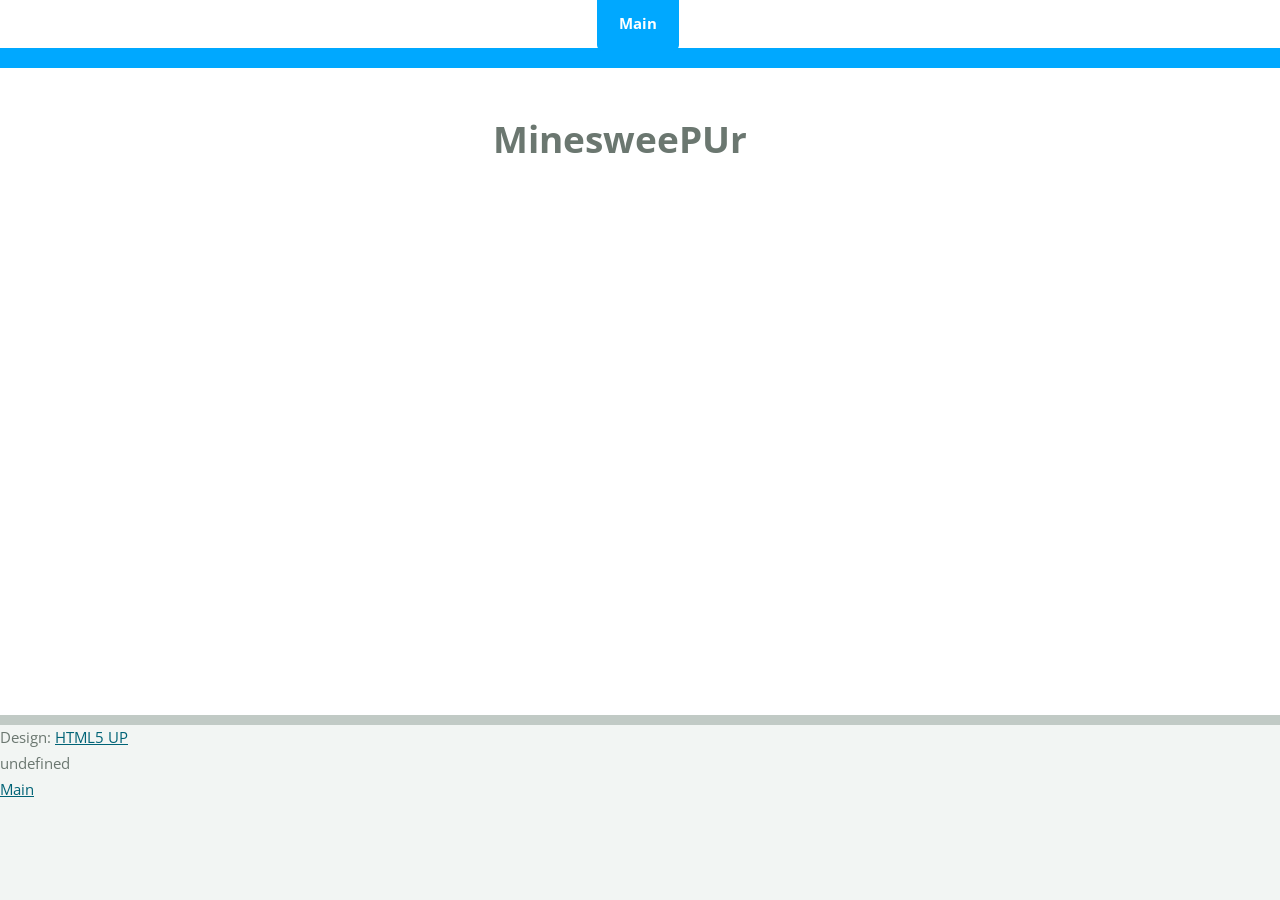
==== commit 5c257fc4: "fix: more fixing" ====
--- a/minesweepur.html
+++ b/minesweepur.html
@@ -31,7 +31,7 @@
 						<li class="current"><a href="index.html">Main</a></li>
 						<li>
 							<!--<a href="#">Dropdown</a>-->
-							<ul>
+							<!--<ul>
 								<li><a href="#">Lorem ipsum dolor</a></li>
 								<li><a href="#">Magna phasellus</a></li>
 								<li>
@@ -43,7 +43,7 @@
 										<li><a href="#">Etiam dolore nisl</a></li>
 									</ul>
 								</li>
-								<li><a href="#">Veroeros feugiat</a></li>
+								<li><a href="#">Veroeros feugiat</a></li>-->
 							</ul>
 						</li>
 						<!--<li><a href="left-sidebar.html">Left Sidebar</a></li>
--- a/assets/css/main.css
+++ b/assets/css/main.css
@@ -255,7 +255,7 @@
 
 		}
 
-		@media screen and (max-width: 736px) {
+		/*@media screen and (max-width: 736px) {
 
 			.container {
 				width: calc(100% - 40px);
@@ -269,7 +269,7 @@
 				width: calc(100% - 30px);
 			}
 
-		}
+		}*/
 
 /* Row */
 
@@ -2216,7 +2216,7 @@
 
 		.box.highlight header > p {
 			font-size: 1.65em;
-			margin: 0 0 0em 0;
+			margin: 0 0 1.5em 0;
 		}
 
 	.box.feature {
@@ -2704,7 +2704,8 @@
 
 /* Medium */
 
-	#navPanel, #titleBar {
+/*nottnott was here*/
+	/*#navPanel, #titleBar {*/
 		display: none;
 	}
 
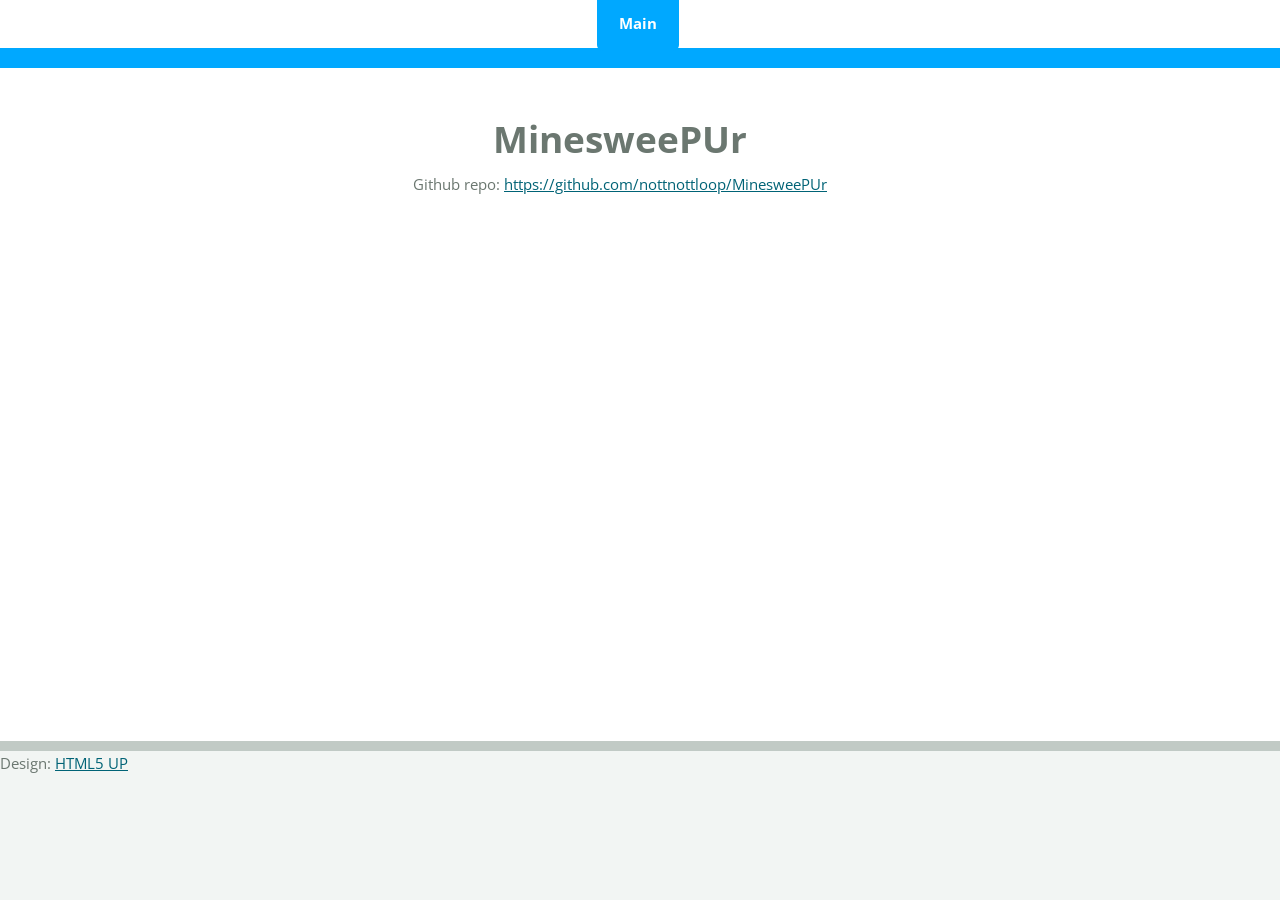
==== commit 8d2472af: "change it up in a new way" ====
--- a/minesweepur.html
+++ b/minesweepur.html
@@ -6,7 +6,7 @@
 -->
 <html>
 	<head>
-		<title>Andrew Upton - Game Programmer</title>
+		<title>Andrew Upton</title>
 		<link rel="shortcut icon" type="image/png" href="./images/favicon.png"/>
 		<meta charset="utf-8" />
 		<meta name="viewport" content="width=device-width, initial-scale=1, user-scalable=no" />
@@ -73,6 +73,7 @@
 											<h2>MinesweePUr</h2>
 										</header>
 										<p>
+											Github repo: <a href="https://github.com/nottnottloop/MinesweePUr">https://github.com/nottnottloop/MinesweePUr</a>
 											<div class="myvideo">
 												<iframe width="900" height="506" src="https://www.youtube.com/embed/DuTKHUzhdUU" title="YouTube video player" frameborder="0" allow="accelerometer; autoplay; clipboard-write; encrypted-media; gyroscope; picture-in-picture" allowfullscreen></iframe>
 											</div>
--- a/assets/css/main.css
+++ b/assets/css/main.css
@@ -123,6 +123,7 @@
 		color: #6b7770;
 		margin: 0 0 0.5em 0;
 		line-height: 1.3;
+		border: 2px;
 	}
 
 	h1 a, h2 a, h3 a, h4 a, h5 a, h6 a {
@@ -2705,11 +2706,11 @@
 /* Medium */
 
 /*nottnott was here*/
-	/*#navPanel, #titleBar {*/
+	#navPanel, #titleBar {
 		display: none;
 	}
-
-	@media screen and (max-width: 980px) {
+/*nottnott was also here*/
+	@media screen and (max-width: 1280) {
 
 		/* Basic */
 
